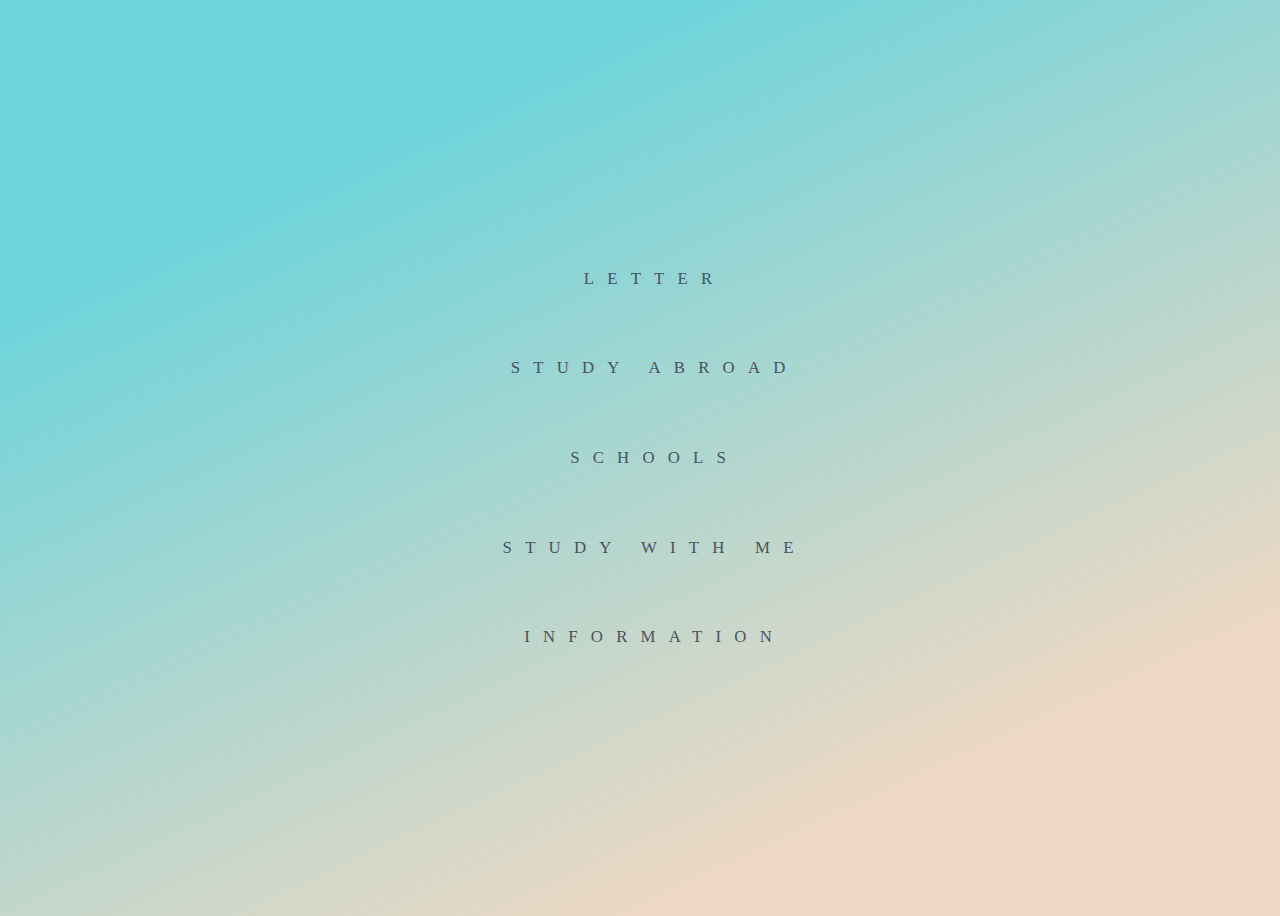
==== index.html @ 13fd3aa7 "first commit" ====
<!DOCTYPE html>
<html lang="en">

<head>
  <meta charset="UTF-8">
  <meta name="viewport" content="width=device-width, initial-scale=1.0">
  <title>Happy Birthday</title>
  <link href="https://fonts.googleapis.com/css2?family=Open+Sans:ital,wght@0,400;1,600&display=swap" rel="stylesheet">
  <link rel="stylesheet" href="/fontawesome-free-5.15.4-web/fontawesome-free-5.15.4-web/css/all.css">
 <link rel="stylesheet" type="text/css" href="themify-icons/themify-icons.css">
  <link rel="stylesheet" href="style.css">
  <link rel="shortcut icon" type="image/png" href="/img/img/favicon.png"/>
</head>

<body>
<div class="btn from-left"><a href="index1.html">Letter</a></div>

<div class="btn from-left"><a href="index2.html">Study Abroad</a></div>

<div class="btn from-left"><a href="index3.html">Schools</a></div>

<div class="btn from-left"><a href="https://msngr.com/vimrijfsfjmm">Study with me</a></div>

<div class="btn from-left"><a href="https://thien0709.github.io/Information/">Information</a></div>
</div>
</body>

</html>
---- style.css ----
/* ~~~~~~~ INIT. BTN ~~~~~~~ */

.btn {

  position: relative;

  padding: 1.4rem 4.2rem;

  padding-right: 3.1rem;

  font-size: 1.4rem;

  color: var(--inv) ;

  letter-spacing: 1.1rem;

  text-transform: uppercase;

  transition: all 500ms cubic-bezier(0.77, 0, 0.175, 1);

  cursor: pointer;

  user-select: none;
  margin-left: auto;
  margin-right: auto;

  }

  .btn:before, .btn:after {

  content: '';

  position: absolute;

  transition: inherit;

  z-index: -1;

  }

  .btn:hover {

  color: var(--def);

  transition-delay: .5s;

  }

  .btn:hover:before {

  transition-delay: 0s;

  }

  .btn:hover:after {

  background: var(--inv);

  transition-delay: .35s;

  }



  /* From Left */
  .from-left:before,

  .from-left:after {

  top: 0;

  width: 0;

  height: 100%;

  }

  .from-left:before {

  right: 0;

  border: 1px solid var(--inv);

  border-left: 0;

  border-right: 0;
  }

  .from-left:after {

  left: 0;

  }

  .from-left:hover:before,

  .from-left:hover:after {

  width: 100%;

  }

  /* ~~~~~~~~~~~~ GLOBAL SETTINGS ~~~~~~~~~~~~ */

  *, *:before, *:after {

  box-sizing: border-box;

  }

  body {

  --def: #9dff00;

  --inv: #ffffff67 ;

  display: flex;

  justify-content: center;

  align-items: center;

  flex-direction: column;

  height: 100vh;

  width: 100%;

  background-image: linear-gradient(-25deg, #ddb7918a 20%, #4acbd4d0 80%);
  }

  html {

  font-size: 12px;

  font-family: 'Playfair Display', serif;

  }

  div {margin-bottom: 3rem;}

  div:last-child {margin-bottom: 0;}
  a{
    color: #4a5361;
    line-break: auto;
    margin: center;
  }
  .btn a{text-decoration: none}
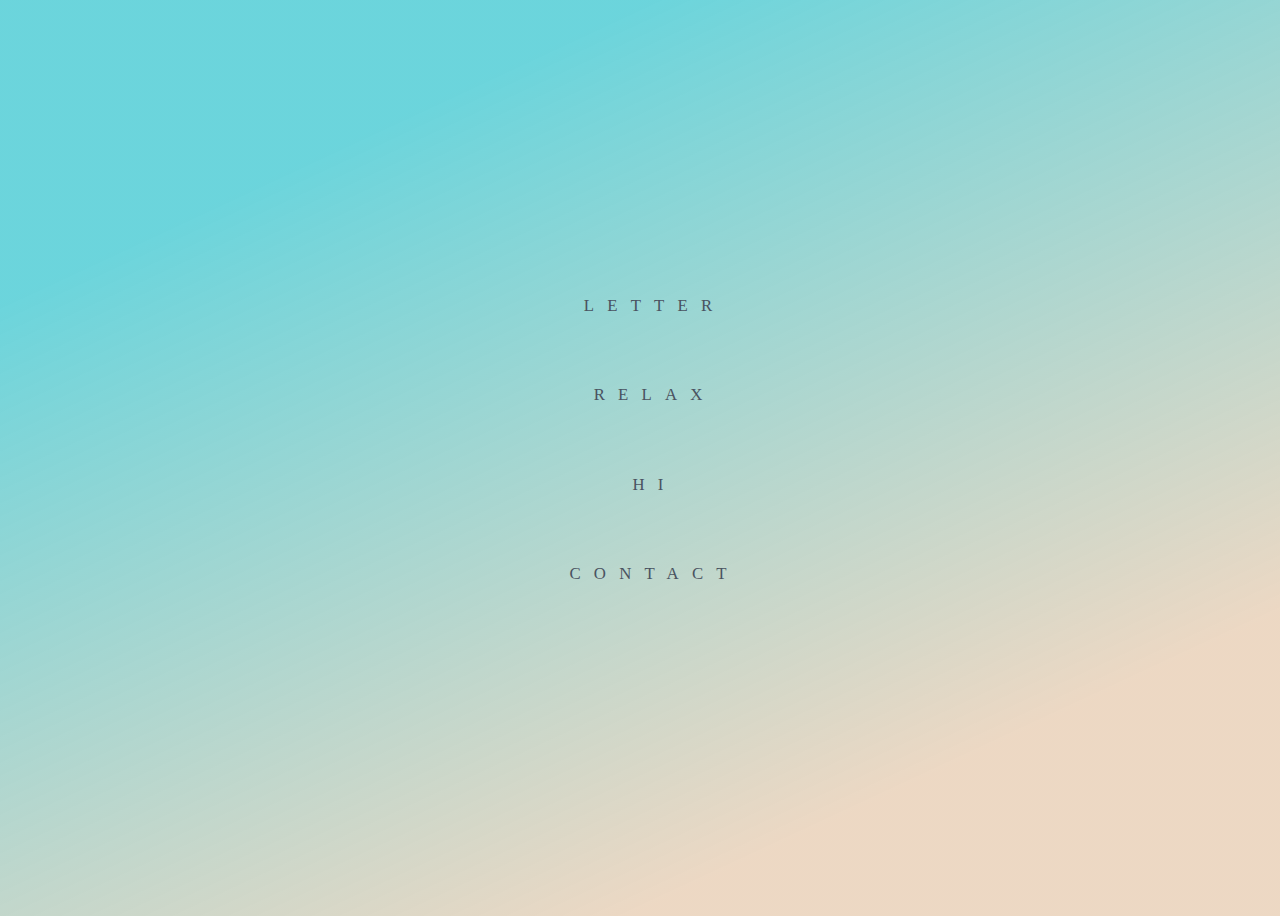
==== commit 48264030: "first commit" ====
--- a/index.html
+++ b/index.html
@@ -15,13 +15,25 @@
 <body>
 <div class="btn from-left"><a href="index1.html">Letter</a></div>
 
-<div class="btn from-left"><a href="index2.html">Study Abroad</a></div>
+<div class="btn from-left"><a href="https://lifeat.io/space/434">Relax</a></div>
 
-<div class="btn from-left"><a href="index3.html">Schools</a></div>
+<div class="btn from-left"><a href="index3.html">Hi</a></div>
 
-<div class="btn from-left"><a href="https://msngr.com/vimrijfsfjmm">Study with me</a></div>
-
-<div class="btn from-left"><a href="https://thien0709.github.io/Information/">Information</a></div>
+<div class="btn from-left"><a href="https://thien0709.github.io/Information/">Contact</a></div>
+</div>
+<div class="snowflakes" aria-hidden="true">
+  <div class="snowflake">❅</div>
+  <div class="snowflake">❆</div>
+  <div class="snowflake">❅</div>
+  <div class="snowflake">❆</div>
+  <div class="snowflake">❅</div>
+  <div class="snowflake">❆</div>
+  <div class="snowflake">❅</div>
+  <div class="snowflake">❆</div>
+  <div class="snowflake">❅</div>
+  <div class="snowflake">❆</div>
+  <div class="snowflake">❅</div>
+  <div class="snowflake">❆</div>
 </div>
 </body>
 
--- a/style.css
+++ b/style.css
@@ -134,6 +134,7 @@
   font-size: 12px;
 
   font-family: 'Playfair Display', serif;
+  text-align: center;
 
   }
 
@@ -143,6 +144,83 @@
   a{
     color: #4a5361;
     line-break: auto;
-    margin: center;
-  }
-  .btn a{text-decoration: none}+    margin: auto;
+  }
+  .btn a{text-decoration: none}
+  /*Snow*/
+  @-webkit-keyframes snowflakes-fall {
+    0% {top:-10%}
+    100% {top:100%}
+  }
+  @-webkit-keyframes snowflakes-shake {
+    0%,100% {-webkit-transform:translateX(0);transform:translateX(0)}
+    50% {-webkit-transform:translateX(80px);transform:translateX(80px)}
+  }
+  @keyframes snowflakes-fall {
+    0% {top:-10%}
+    100% {top:100%}
+  }
+  @keyframes snowflakes-shake {
+    0%,100%{ transform:translateX(0)}
+    50% {transform:translateX(80px)}
+  }
+  .snowflake {
+    color: #fff;
+    font-size: 1em;
+    font-family: Arial, sans-serif;
+    text-shadow: 0 0 5px #000;
+    position:fixed;
+    top:-10%;
+    z-index:9999;
+    -webkit-user-select:none;
+    -moz-user-select:none;
+    -ms-user-select:none;
+    user-select:none;
+    cursor:default;
+    -webkit-animation-name:snowflakes-fall,snowflakes-shake;
+    -webkit-animation-duration:10s,3s;
+    -webkit-animation-timing-function:linear,ease-in-out;
+    -webkit-animation-iteration-count:infinite,infinite;
+    -webkit-animation-play-state:running,running;
+    animation-name:snowflakes-fall,snowflakes-shake;
+    animation-duration:10s,3s;
+    animation-timing-function:linear,ease-in-out;
+    animation-iteration-count:infinite,infinite;
+    animation-play-state:running,running;
+  }
+  .snowflake:nth-of-type(0){
+    left:1%;-webkit-animation-delay:0s,0s;animation-delay:0s,0s
+  }
+  .snowflake:nth-of-type(1){
+    left:10%;-webkit-animation-delay:1s,1s;animation-delay:1s,1s
+  }
+  .snowflake:nth-of-type(2){
+    left:20%;-webkit-animation-delay:6s,.5s;animation-delay:6s,.5s
+  }
+  .snowflake:nth-of-type(3){
+    left:30%;-webkit-animation-delay:4s,2s;animation-delay:4s,2s
+  }
+  .snowflake:nth-of-type(4){
+    left:40%;-webkit-animation-delay:2s,2s;animation-delay:2s,2s
+  }
+  .snowflake:nth-of-type(5){
+    left:50%;-webkit-animation-delay:8s,3s;animation-delay:8s,3s
+  }
+  .snowflake:nth-of-type(6){
+    left:60%;-webkit-animation-delay:6s,2s;animation-delay:6s,2s
+  }
+  .snowflake:nth-of-type(7){
+    left:70%;-webkit-animation-delay:2.5s,1s;animation-delay:2.5s,1s
+  }
+  .snowflake:nth-of-type(8){
+    left:80%;-webkit-animation-delay:1s,0s;animation-delay:1s,0s
+  }
+  .snowflake:nth-of-type(9){
+    left:90%;-webkit-animation-delay:3s,1.5s;animation-delay:3s,1.5s
+  }
+  .snowflake:nth-of-type(10){
+    left:25%;-webkit-animation-delay:2s,0s;animation-delay:2s,0s
+  }
+  .snowflake:nth-of-type(11){
+    left:65%;-webkit-animation-delay:4s,2.5s;animation-delay:4s,2.5s
+  }